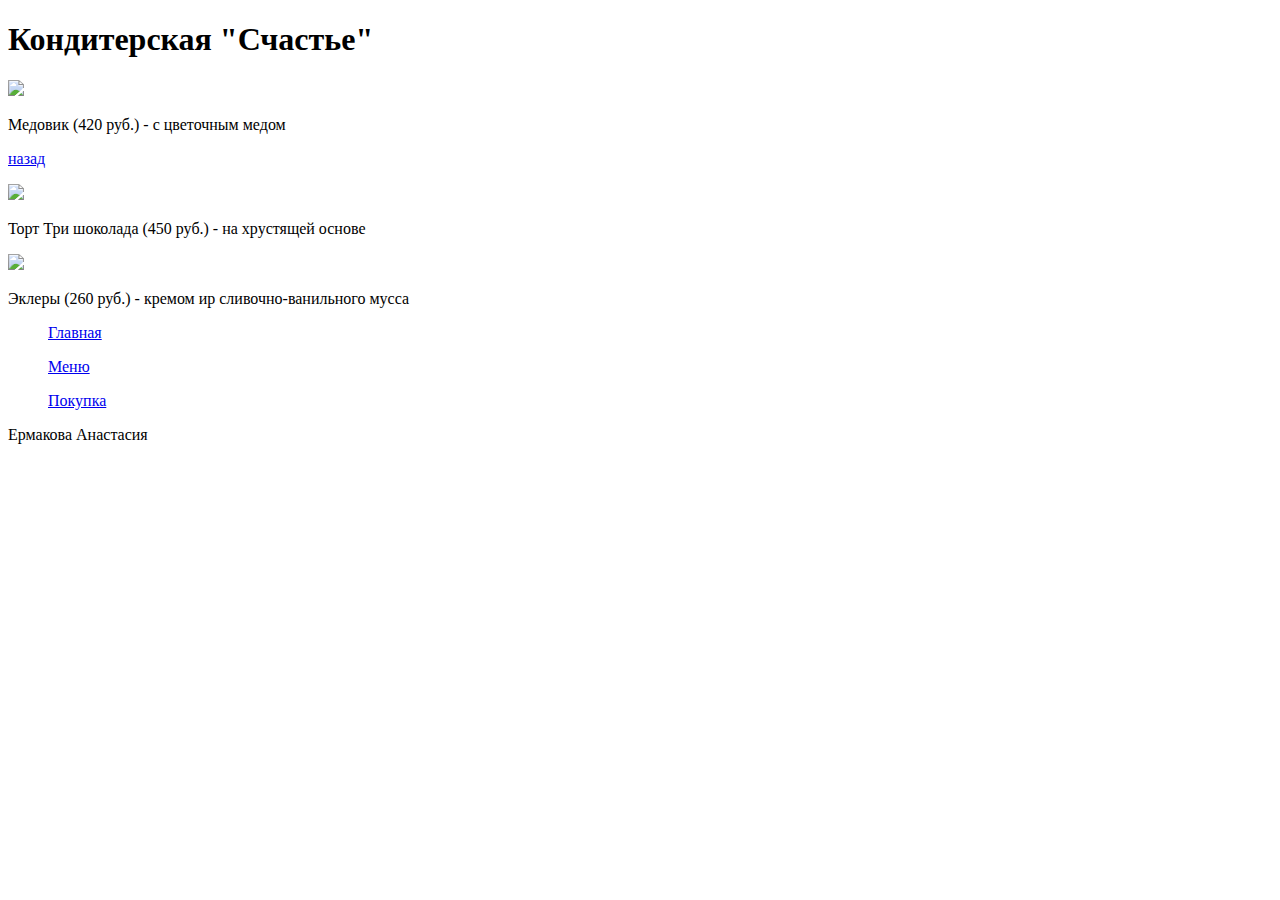
==== abityrienty1.html @ e28473c4 "Add files via upload" ====
<!DOCTYPE html>
<html>
<head>
	<meta charset="utf-8">
	<link rel="stylesheet" href="style.css">
</head>
<body>
	<div id="wrapper">
		<div id="header">
			<div id="Zagolovok">
				<h1><span class="Cambria">Кондитерская "Счастье"</span></h1>
			</div>
		</div>
		<div id="content-nav-wrapper">
			<div id="content-nav-wrapper">
				<div id="content6">
					<div id="firstimgg">
						<div id="imgg">
							<img class="chlen3" src="https://avatars.mds.yandex.net/i?id=54da633b346310cb077bdc02eaf4b7e3d44d3276-9181181-images-thumbs&n=13" />
							<p>Медовик (420 руб.) - с цветочным медом</p>
							<p><a href="./rabotodately.html">назад</a></p>
						</div>
						<div id="imgg">
							<img class="chlen3" src="https://avatars.mds.yandex.net/i?id=f48878990fc1b98667f473c9529b2fc4ae2da62a-3510839-images-thumbs&n=13" />
							<p>Торт Три шоколада (450 руб.) - на хрустящей основе</p>
						</div>
						<div id="imgg">
							<img class="chlen3" src="https://avatars.mds.yandex.net/i?id=d1d6a05606d2a896ac4f51b03e5a1cdd042475e0-8185245-images-thumbs&n=13" />
							<p>Эклеры (260 руб.) - кремом иp сливочно-ванильного мусса</p>
						</div>
					</div>
				</div>
				<div id="nav">
					<ul><a href="./Index.html">Главная</a></ul>
					<ul><a href="./rabotodately.html">Меню</a></ul>
					<ul><a href="./pokupka.html">Покупка</a></ul>
				</div>
				<div id="footer">
					<p>Ермакова Анастасия</p>
				</div>
			</div>
		</div>
	</div>
</body>
</html>
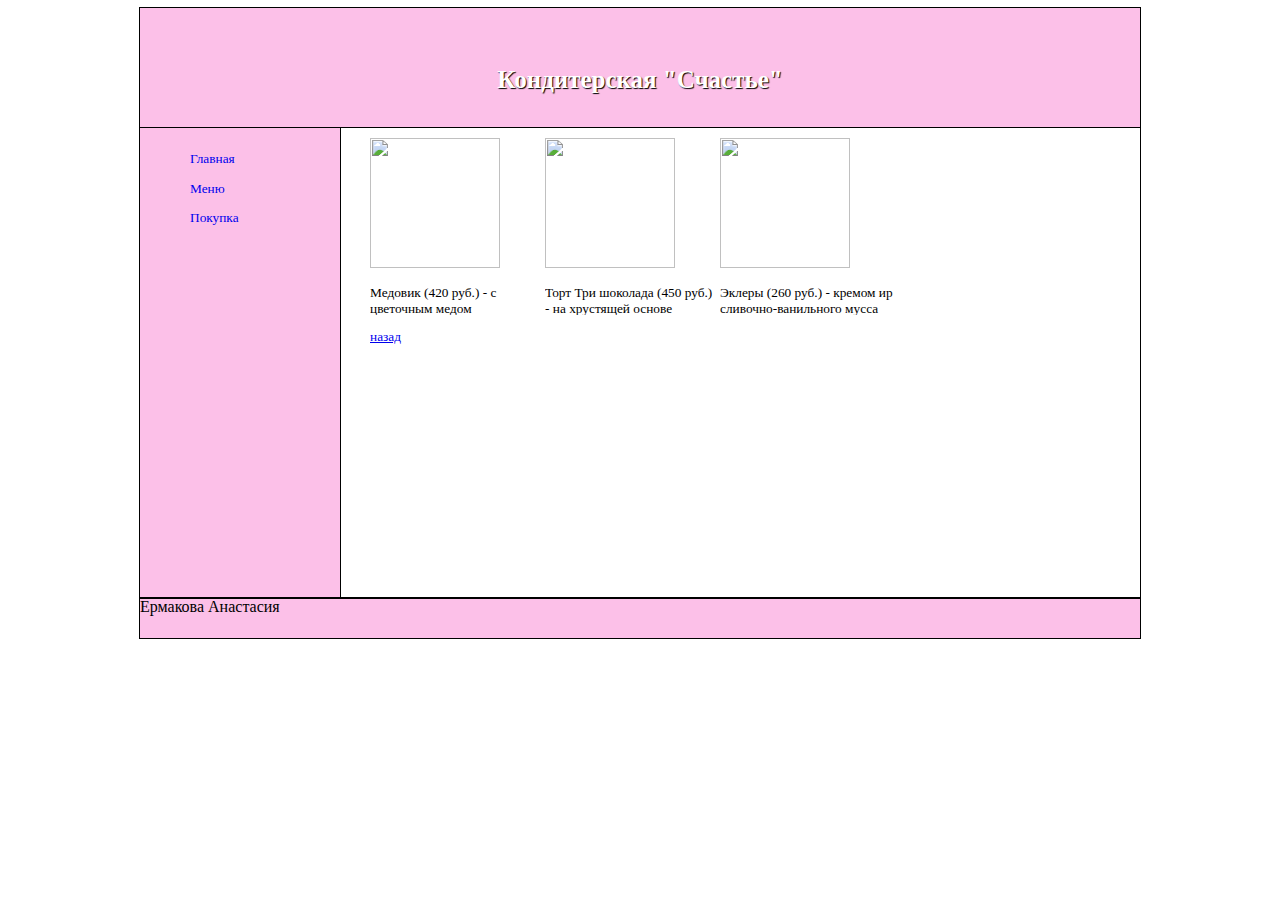
==== commit d284d87e: "Update abityrienty1.html" ====
--- a/abityrienty1.html
+++ b/abityrienty1.html
@@ -2,7 +2,7 @@
 <html>
 <head>
 	<meta charset="utf-8">
-	<link rel="stylesheet" href="style.css">
+	<link rel="stylesheet" href="styles.css">
 </head>
 <body>
 	<div id="wrapper">
@@ -42,4 +42,4 @@
 		</div>
 	</div>
 </body>
-</html>+</html>
--- a/styles.css
+++ b/styles.css
@@ -0,0 +1,178 @@
+body {
+    background-image: url('https://avatars.mds.yandex.net/i?id=f2107608bccb2cd32ebad9e794927998cef9bbd7-9101109-images-thumbs&n=13');
+    -webkit-background-size: cover;
+    -moz-background-size: cover;
+    -o-background-size: cover;
+    background-size: cover;
+    background-repeat: no-repeat;
+}
+#wrapper {
+  background: #fcc0e8;   
+  width: 1000px;
+  margin:0 auto;
+  HEIGHT: 630PX;
+    clear: both;
+	outline: 0.5px black solid;
+  
+}
+    #header {
+    background-image:url('');
+	background-size: 100%;
+  width: 1000px;
+  margin:0 auto;
+  height: 120px;
+  text-align: center;
+  outline: 0.5px #ff0000;
+    }
+#Zagolovok {
+  padding-top: 30px;
+}
+#content {
+    float: right;
+    background: #fff;
+  width: 780px;
+  margin:0 auto;
+  height: 450px;
+  padding: 10px;
+	  outline: 0.5px black solid;
+	  text-indent: 30px;
+    text-align: justify;
+
+}
+a:visited {
+  color: black;
+}
+#nav a:hover {
+  font-size: 105%;
+  text-decoration: none;
+}
+#nav {
+    float: left;
+    background: #fcc0e8;
+  width: 180px;
+  margin:0 auto;
+  height: 450px;
+  padding: 10px;
+  font-size: 10pt;
+    outline: 0.5px black solid;
+    text-align: justify;
+}
+#nav a {
+  text-decoration: none;
+
+}
+#footer {
+    background: #fcc0e8;
+  width: 1000px;
+  margin:0 auto;
+  height: 40px;
+  padding: 5 px;
+    clear: both;
+  outline: 0.5px black solid;
+  text-align: justify;
+}
+#content-nav-wrapper {
+	background: #fff;
+	width: 1000px;
+	height: 470px;
+	margin: 0;
+}
+.italic{
+	font-style: italic;
+	letter-spacing: 3px;
+	font-weight: bold;
+}
+.Cambria{
+	font-style: Cambria;
+	font-size:25px;
+    color:#fff!important;
+    text-shadow: 1px 1px 1px #000;
+
+}
+.Kursiv{
+	font-style: italic;
+  letter-spacing: 3px;
+}
+.otstup{
+  font-size: 15px;
+  padding-left: 0px;
+  padding-right: 0px;
+  padding-top: 15px;
+  padding-bottom: 15px;
+}
+#knopki{
+  margin-top: 25%;
+  padding-left: 20px;
+  display: flex;
+  align-items: center;
+  justify-content: center;
+}
+#root{
+  margin: 500px;
+  font-size: 20px;
+}
+#login{
+  width: 250px;
+  height: 20px;
+}
+#password{
+  width: 250px;
+  height: 20px;
+}
+.chlen3 {
+  width: 130px;
+  height: 130px;
+}
+
+.chlen3:hover {
+  width: 150px;
+  height: 150px;
+}
+#firstimgg {
+  width: 120px;
+  height: 120px;
+  display: grid;
+  grid-template-columns: repeat(4, 175px);
+  float: left;
+  margin-left: 20px;
+  margin-right: 20px;
+}
+
+#imgg > p {
+  width: 175px;
+  height: 30px;
+  text-align:start;
+  padding-right: 5px;
+  text-overflow: ellipsis;
+  overflow: hidden; 
+  font-size: 10pt;
+}
+
+#content6 {
+  float: right;
+  background: #fff;
+  width: 780px;
+  margin:0 auto;
+  height: 450px;
+  padding: 10px;
+  outline: 0.5px black solid;
+  text-align: justify;
+}
+.container {
+    width: 75%;
+    border: 2px solid #ccc;
+    background-color: #eee;
+    border-radius: 5px;
+    padding: 16px;
+    margin: 16px auto;
+}
+.container img {
+    float: left;
+    margin-right: 20px;
+    border-radius: 50%;
+    width: 90px;
+}
+.container span {
+    font-size: 18px;
+    margin-right: 15px;
+}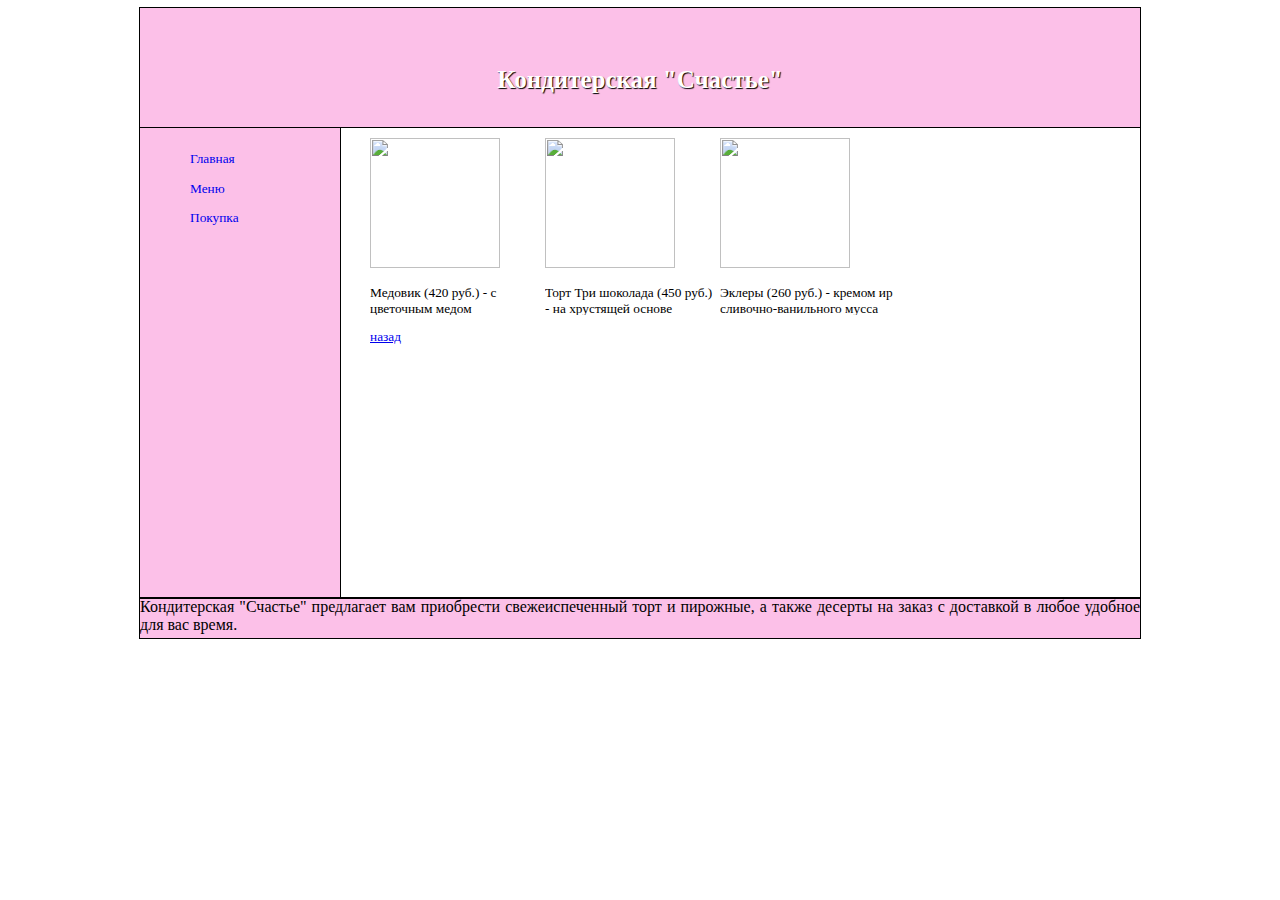
==== commit 5556568a: "Update abityrienty1.html" ====
--- a/abityrienty1.html
+++ b/abityrienty1.html
@@ -31,12 +31,12 @@
 					</div>
 				</div>
 				<div id="nav">
-					<ul><a href="./Index.html">Главная</a></ul>
+					<ul><a href="./index.html">Главная</a></ul>
 					<ul><a href="./rabotodately.html">Меню</a></ul>
 					<ul><a href="./pokupka.html">Покупка</a></ul>
 				</div>
 				<div id="footer">
-					<p>Ермакова Анастасия</p>
+					<p>Кондитерская "Счастье" предлагает вам приобрести свежеиспеченный торт и пирожные, а также десерты на заказ с доставкой в любое удобное для вас время.</p>
 				</div>
 			</div>
 		</div>
--- a/styles.css
+++ b/styles.css
@@ -175,4 +175,4 @@
 .container span {
     font-size: 18px;
     margin-right: 15px;
-}+}
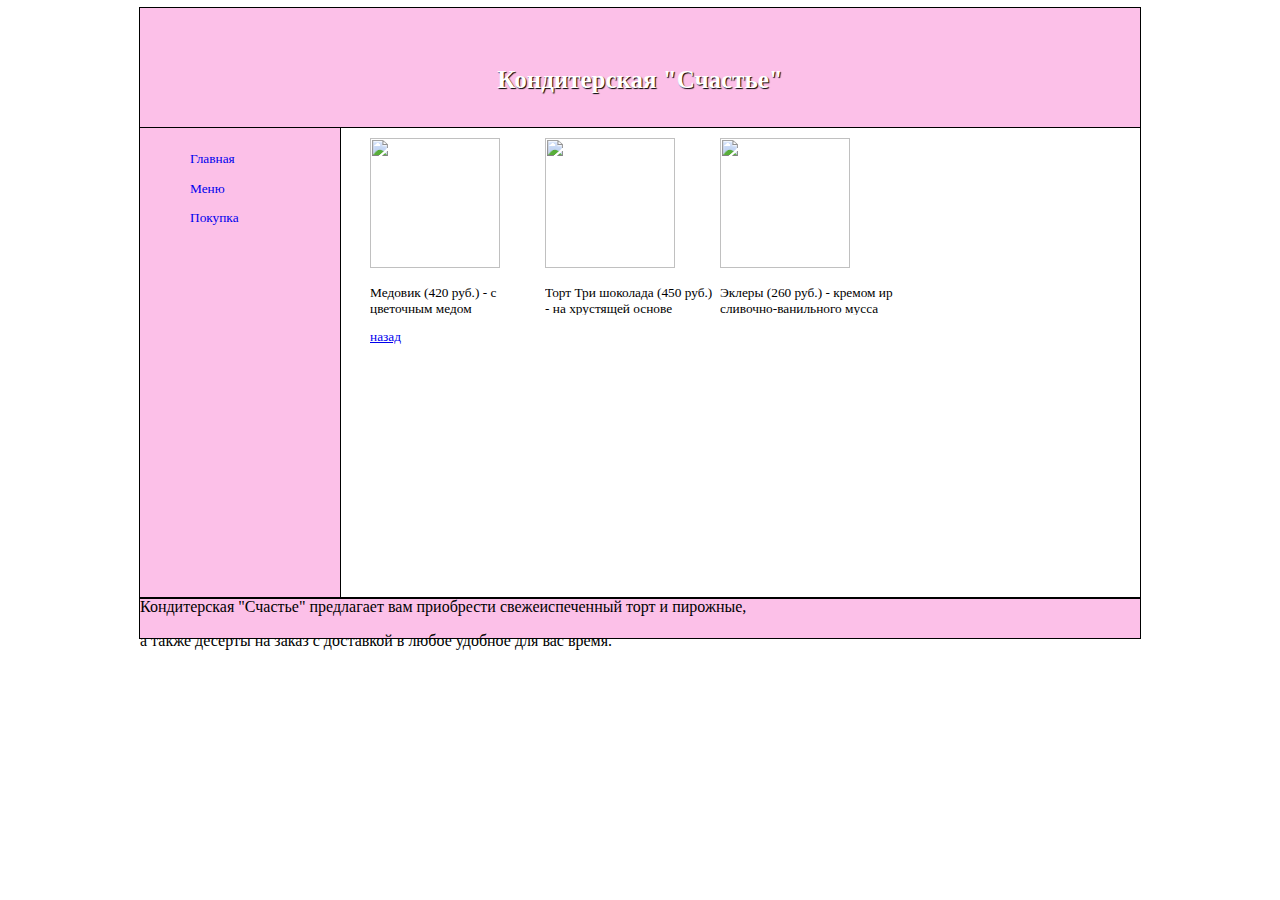
==== commit 809eb308: "Update abityrienty1.html" ====
--- a/abityrienty1.html
+++ b/abityrienty1.html
@@ -36,7 +36,8 @@
 					<ul><a href="./pokupka.html">Покупка</a></ul>
 				</div>
 				<div id="footer">
-					<p>Кондитерская "Счастье" предлагает вам приобрести свежеиспеченный торт и пирожные, а также десерты на заказ с доставкой в любое удобное для вас время.</p>
+				<p>Кондитерская "Счастье" предлагает вам приобрести свежеиспеченный торт и пирожные,</p>
+				<p>а также десерты на заказ с доставкой в любое удобное для вас время.</p>
 				</div>
 			</div>
 		</div>
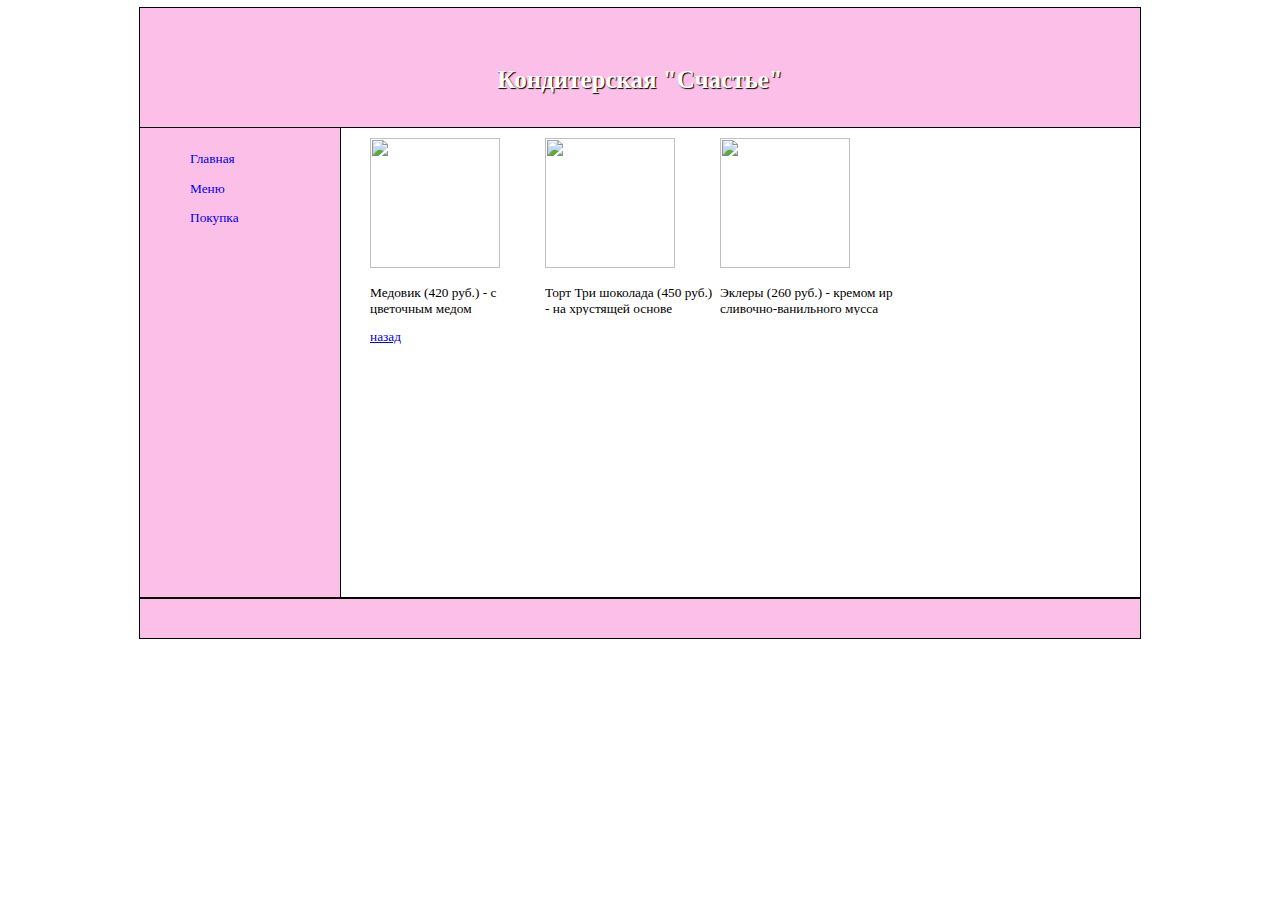
==== commit d7a10cf0: "Update abityrienty1.html" ====
--- a/abityrienty1.html
+++ b/abityrienty1.html
@@ -36,8 +36,6 @@
 					<ul><a href="./pokupka.html">Покупка</a></ul>
 				</div>
 				<div id="footer">
-				<p>Кондитерская "Счастье" предлагает вам приобрести свежеиспеченный торт и пирожные,</p>
-				<p>а также десерты на заказ с доставкой в любое удобное для вас время.</p>
 				</div>
 			</div>
 		</div>
